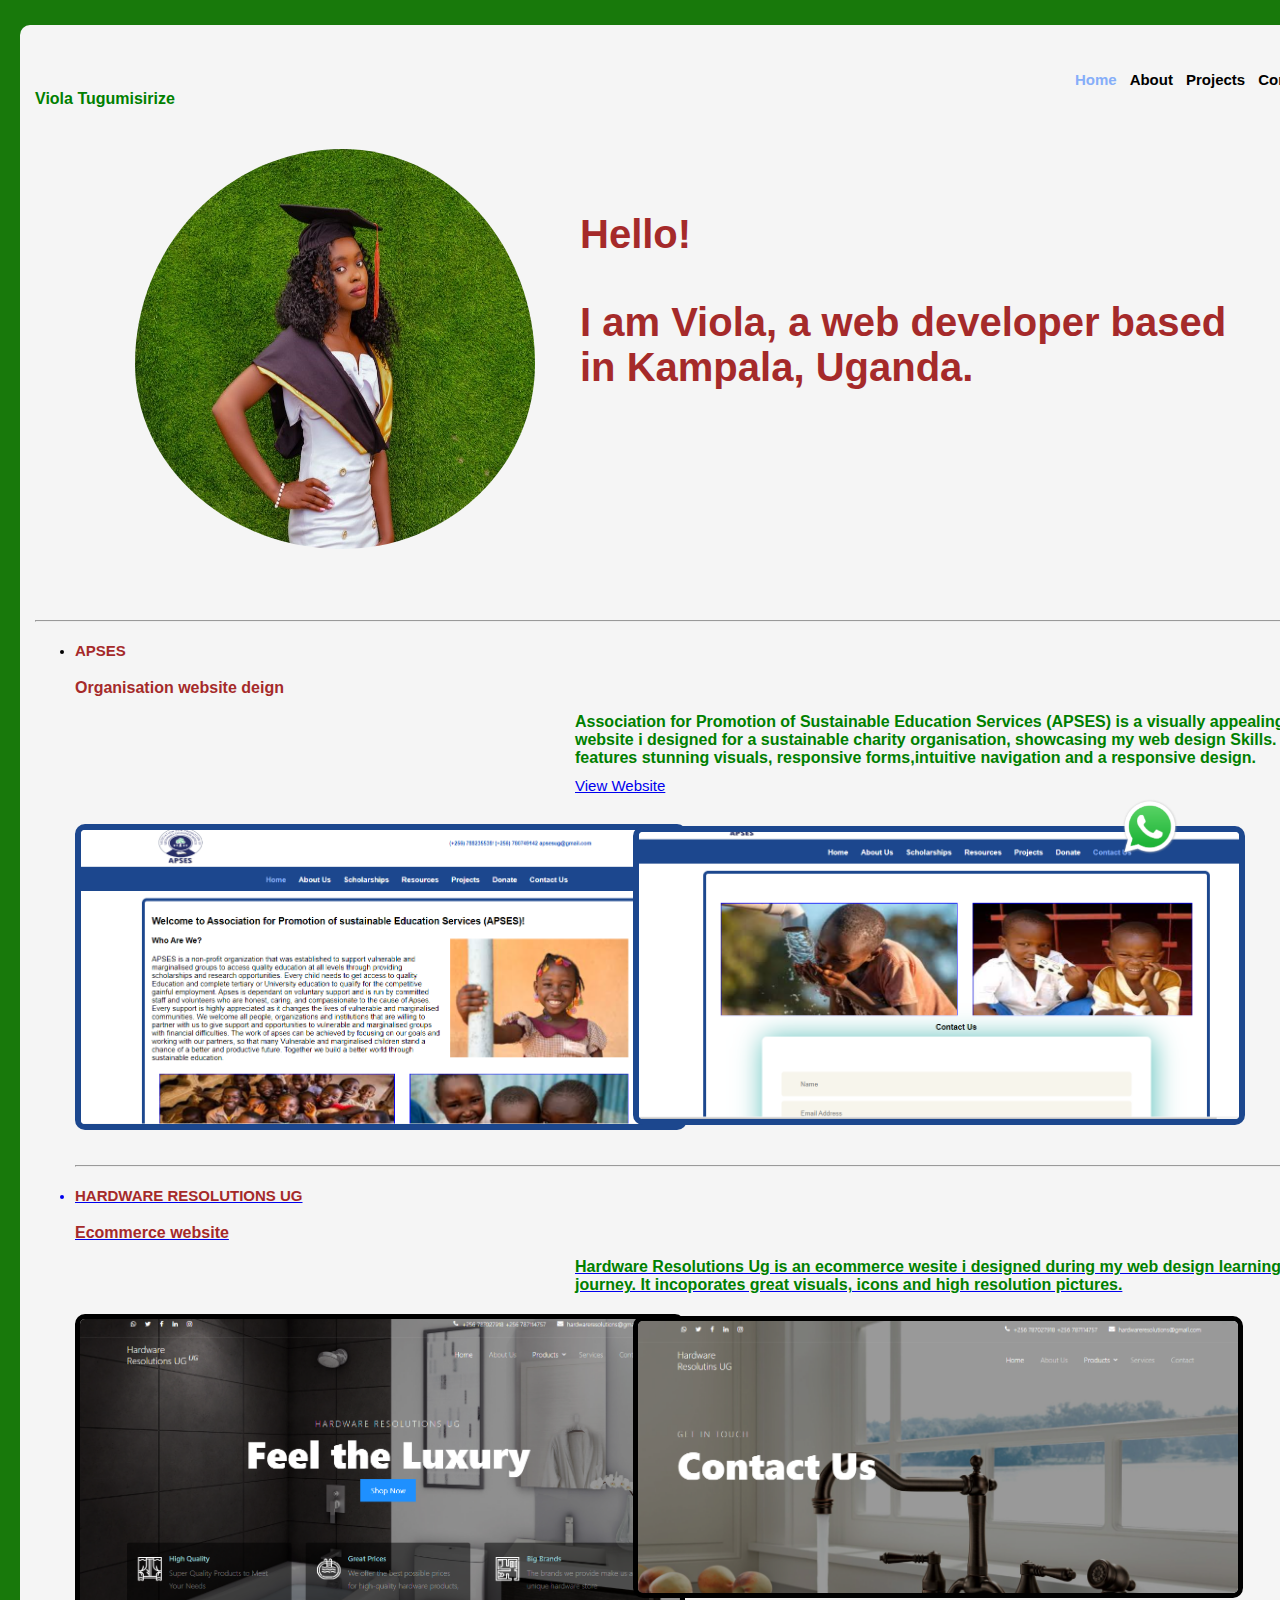
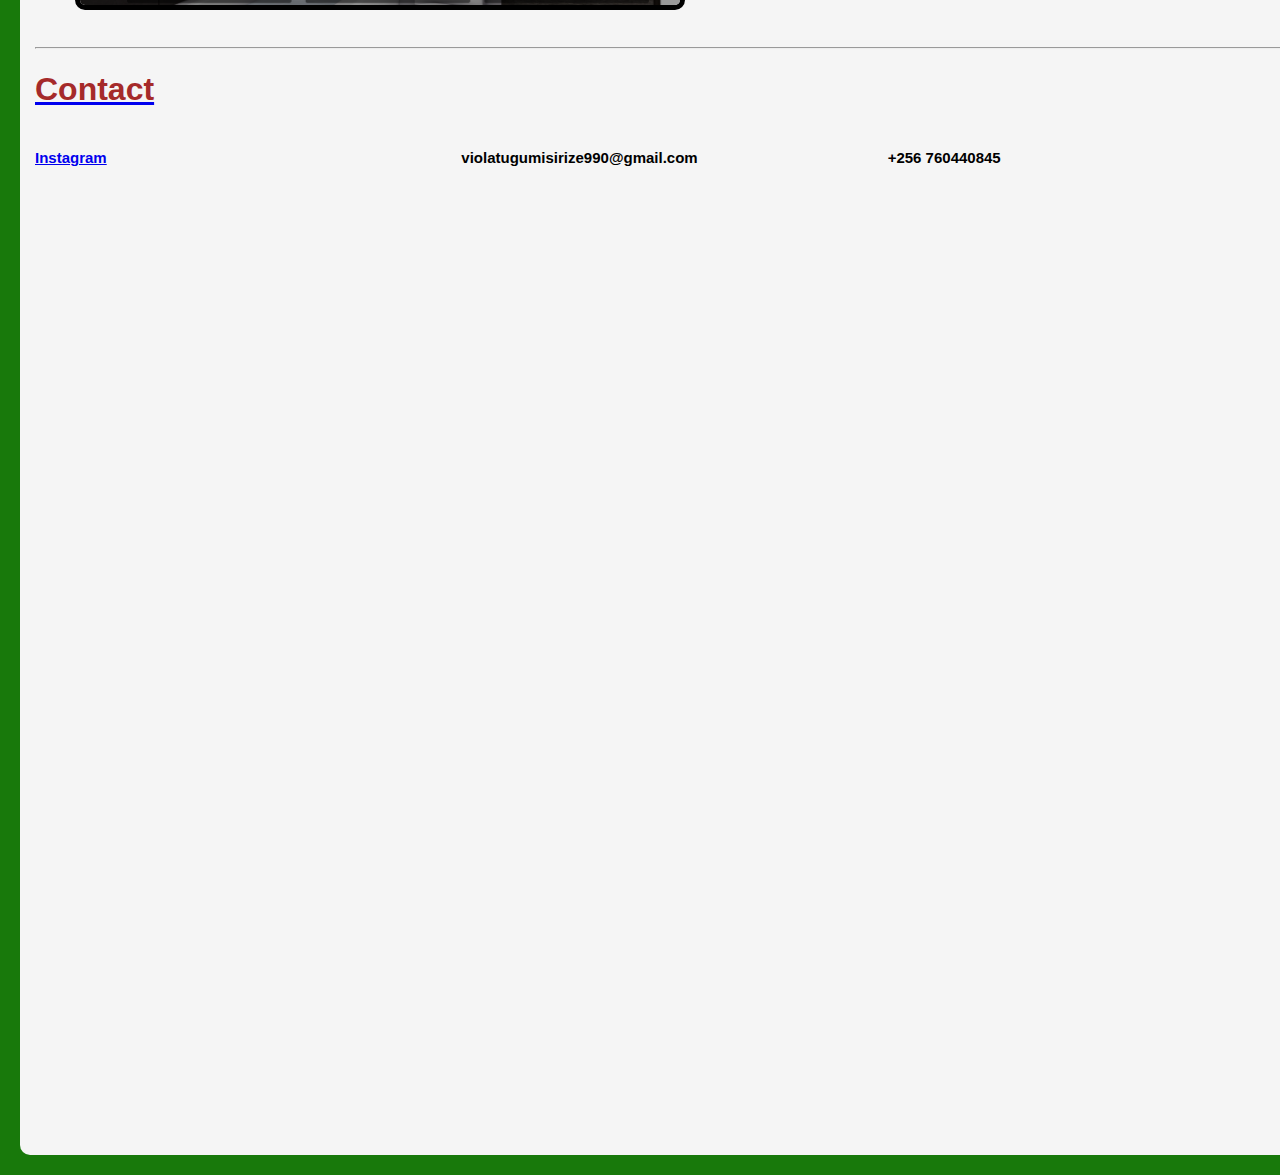
==== index.html @ c5615de3 "move index.html out of port" ====
<!DOCTYPE html>
<html>
<head>
<link rel="stylesheet" type="text/css" href="port/css/style.css" />
<title>Viola Tugumisirize </title>
</head>

<body>

  
    
    <div id="container">  
	
    
	  <div id="content">
      <div id="menu">
        <ul>
            <li  class="menuitem"><a href="#contact">Contact</a></li>
            <li class="menuitem"><a href="#projects">Projects</a></li>
            <li class="menuitem"><a href="port/about.html">About</a></li>
            <li id="current" class="menuitem"><a href="index.html">Home</a></li>
        </ul>
    </div> <!--menu end-->
      <br>

      <h3 style="color: green;">Viola Tugumisirize</h3>
       <div style="padding-left: 70px;padding-right: 70px;">
        <div class="vio">
          <img src="port/images/viola.jpg">
        </div>
  
        <div>
          <br>
          <br>
          <br>
          <h2> Hello!</h2>
          <h2 style="text-align: left;padding-left: 30px;">I am Viola, a web developer based in Kampala, Uganda.</h2>
          
        </div>
       </div>
      <div>
        <br>
        <br>
        <br>
        <br>
        <br>
        <br>
        <br>
        <br>
        <br>
        <br>
        <br>
        <br>

       
      </div>
    
<hr>
      <section id="projects">
      
        <diV>
          <ul>
            <li>
              <h4 style="padding: 0; color: brown; ">APSES</h4>
              <h3 style="color: brown; padding: 0;">Organisation website deign</h3>
              <div style="margin-left: 500px;">
                <h3 style="color: green; padding: 0; margin: 0;"> Association for Promotion of Sustainable Education Services (APSES) is a visually appealing website i designed
                  for a sustainable charity organisation, showcasing my web design Skills. it features stunning visuals, 
                  responsive forms,intuitive navigation and a responsive design. 
                </h3>
                <p><a href=" www.apseseducationservices.org">View Website</a</p>
              </div>
              <div class="image-container">
                <img  src="port/images/home.png" alt="home page">
                <img style="top: 20%; left: 45%;" src="port/images/contact.png" alt="contact page">
                
              </div>
              
              <br> <br> <br> <br> <br> <br> <br> <br> <br> <br> <br> <br> <br> <br> <br> <br> <br> <br> <br> <br> <br> <br> <br>
              <hr>
            </li>
            
            <li>
              <h4 style="padding: 0; color: brown; ">HARDWARE RESOLUTIONS UG</h4>
              <h3 style="color: brown; padding: 0;">Ecommerce website</h3>
              <div style="margin-left: 500px;">
                <h3 style="color: green; padding: 0; margin: 0;">Hardware Resolutions Ug is an ecommerce wesite i designed during my web design 
                  learning journey. It incoporates great visuals, icons and high resolution pictures.</h3>
              
              </div>
              <div class="image-container">
                <img style="border: 5px solid black ;" src="port/images/ohome.png" alt="home page">
                <img style="top: 20%; left: 45%;border: 5px solid black ;" src="port/images/contacto.png" alt="contact page">
                
              </div>
              
            <br> <br> <br> <br> <br> <br> <br> <br> <br><br><br><br><br><br><br><br><br><br><br><br><br><br>
              
            </li>
            
          </ul>
        </div>

      </section>

      <hr>
      <section id="contact">

        <h1 style="color: brown;font-size: xx-large; "> Contact</h1>

       <div class="col">

        <div class="insta">
          <h4><a href="https://www.instagram.com/violatugumisirize?utm_source=qr&r=nametag"> Instagram</a></h4>
        </div>

        <div class="mail"> 
           <h4> violatugumisirize990@gmail.com  </h4>                     
        </div>

       

        <div class="phone">                   
          <h4> +256 760440845</h4>
        </div>



       </div>
      </section>

    <a href="https://api.whatsapp.com/send?phone=+256760440845" target="_blank" class="whatsapp-float">
        <img src="port/images/WhatsApp.png" alt="WhatsApp">
    </a>

    


       


      
        
    </div>   
	

</div><!--container end-->




</body>
</html>
---- port/css/style.css ----
body {
	margin: 0;
	padding: 0;
	text-align: left;
	font: 12px Arial, Helvetica, sans-serif;
	font-size: 13px;
	color: black;
	background: rgb(24, 121, 11);
	
	
}
.image-container{
	position: relative;
	padding: 5px;
}

.image-container img{
	position: absolute;
	top: 0;
	left: 0;
	width: 600px;
	border-radius: 10px;
	border:6px solid #1C478E;
	margin-top: 20px;
}



label{
	display:inline-block;
	width:150px;
}

input{
	margin:0 5px 0 5px;
}
		

h2{
	padding-bottom:10px;
	padding-left: 20px;
	font-size: 40px;
	color: brown; 
	padding-left: 350px;
	text-align: left;
}

h3{
	font-size:16px;
	font-weight:bold;
	padding:10px 0 10px 0;
	color:#000000;
}

h4{
	font-size:15px;
	font-weight:bold;
	padding-bottom:5px;
	color:black;
}

p{
	margin:10px 0 10px 0;
	font-size: 15px;
}

#container{
	width: 1000px;
	
}





#menu{
	display:block;
	clear:both;
	width:1500px;
	height:50px;
	float:right;
	background-color: whitesmoke;
}

#menu ul {
	list-style: none;
	padding: 0px;
	margin-left:auto;
	width:960px;
}

#menu li {
	list-style: none;
	padding: 0px;	
	display: inline; 
	
}

#menu a {
	float: right;
	height: 36px;
	display: block;
	text-align: center;
	text-decoration: none;
	color: black;
	font-weight: bold;
	padding-top: 18px;
	font-size: 15px;
	padding-left:13px;
	padding-right:0px;
	
}

#menu a:hover{
	color:grey;
}




#content{
	display:block;
	float:left;
	min-height: 300vh;
	overflow: hidden;
	margin-top:25px;
	margin-left:20px;
	margin-bottom: 20px;
	margin-right: 20px;
	width:1279px;
	height:1400px;
	background:whitesmoke;
	padding:15px;
	border-radius: 10px;

	
	
}


#content img.float{
	float:right;
	margin:15px;
	height: 245px;
}

 .vio img{
	float:left;
	margin:15px;
	width: 400px;
	height: 400px;
	padding-left: 15px;
	border-radius: 55%;
	border-width: 10px;
	padding-right: 30px;
	
	padding-bottom: 30px;

	
}

#content img.ri{
	float:right;
	margin:15px;
	width: 450px;
	height: 230px;
	border: 1px solid blue;

}







.col{
	display: flex;
	text-align: left;

}

.mail{
	flex-grow: 1;
	flex-basis: 100%;

}

.insta{
	flex-grow: 1;
	flex-basis: 100%;
}


.phone{
	flex-grow: 1;
	flex-basis: 100%;
}




#current a{
	color: #86AEF9;
}




.pro{
	margin: 5px 5px 5px 5px;
	height: 343px;
	width: 1000px;


}
.centered{
	position: absolute;
	top: 176px;
	left: 150px;
	
}
    .whatsapp-float {
        position: fixed;
        bottom: 40px; 
        right: 100px; 
        z-index: 1000;
    }

    
    .whatsapp-float img {
        width: 60px; 
        height: 60px; 
        border: none; 
    }

	.image img{
		height: 300px;
		width: 288px;
		border-radius: 55%;
		justify-content: center;
		padding-top: 5px;
		margin-top: 40px;

	
	
	}
	.cr{
	   padding-top: 20px;	
	   padding-bottom: 20px;
	   padding-left: 180px;
	   padding-right: 180px;
	}

	.us ul li{
		font-size: 40px;
	}
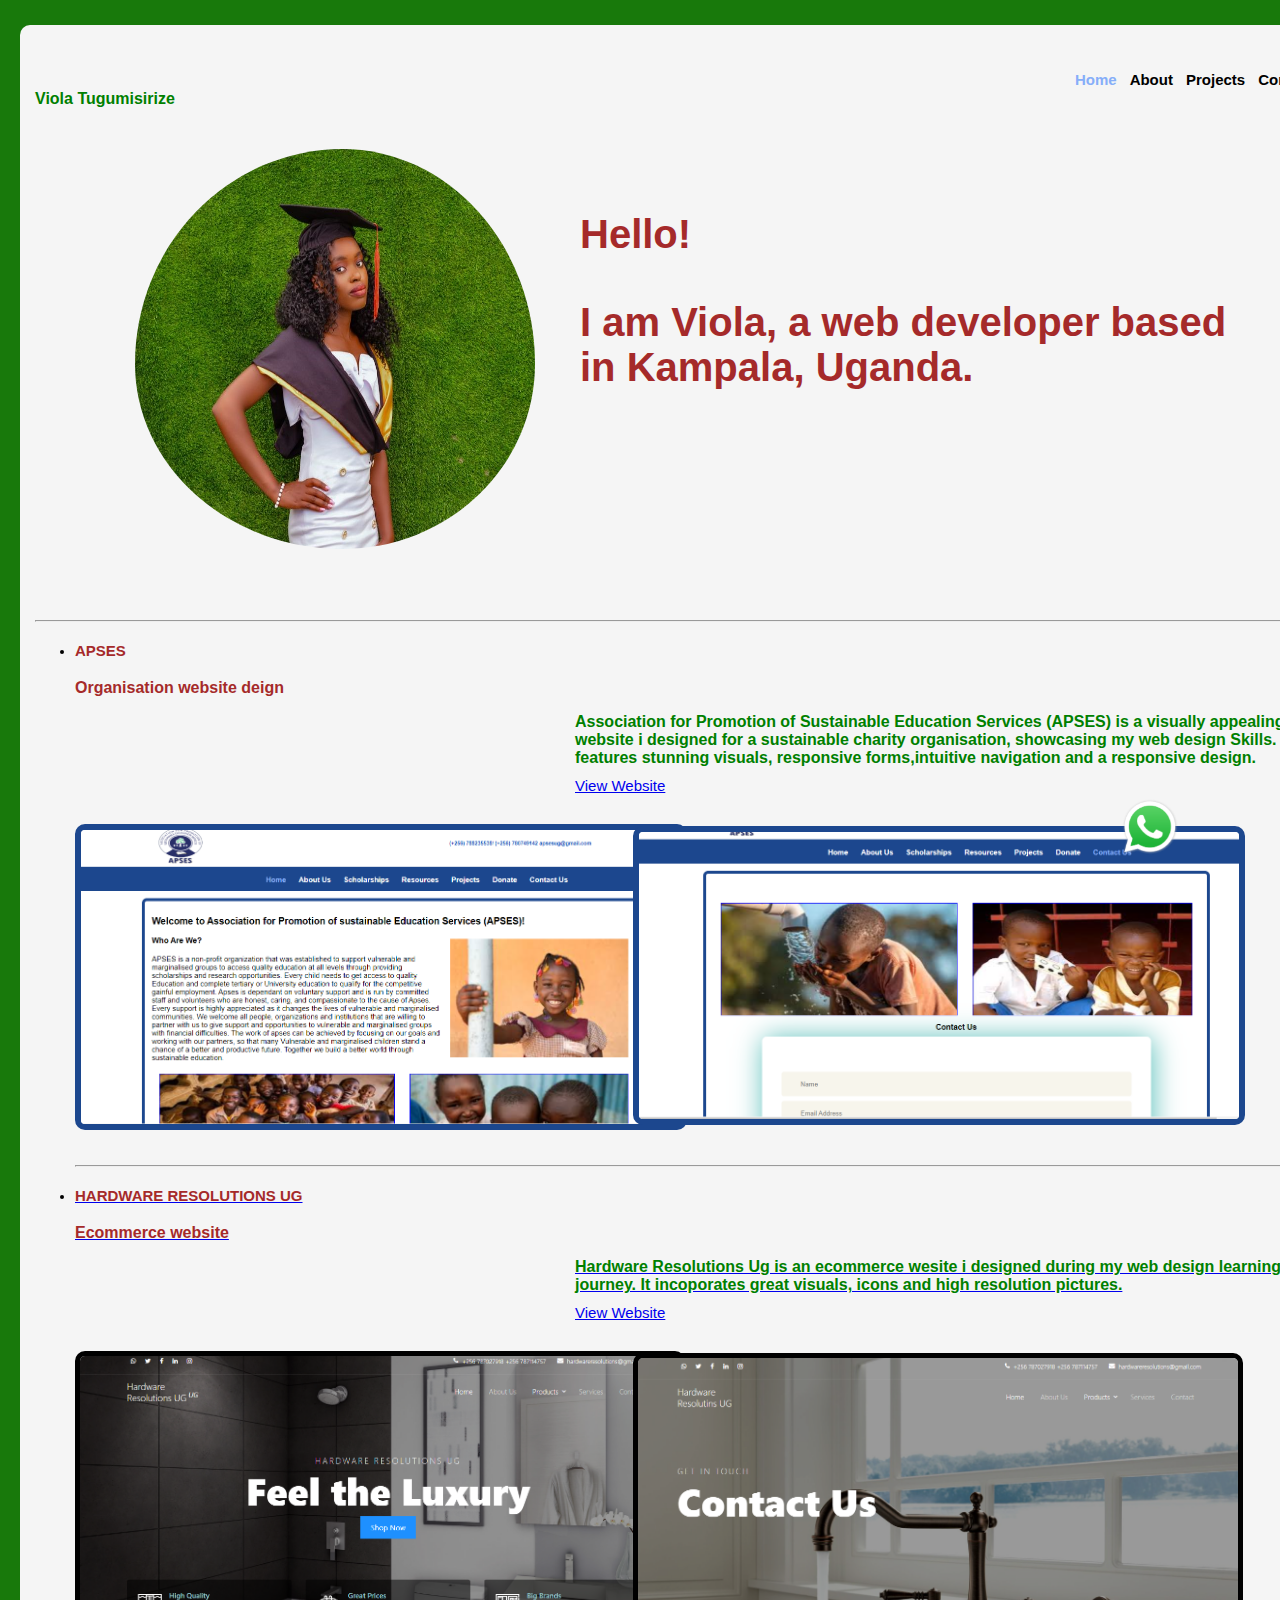
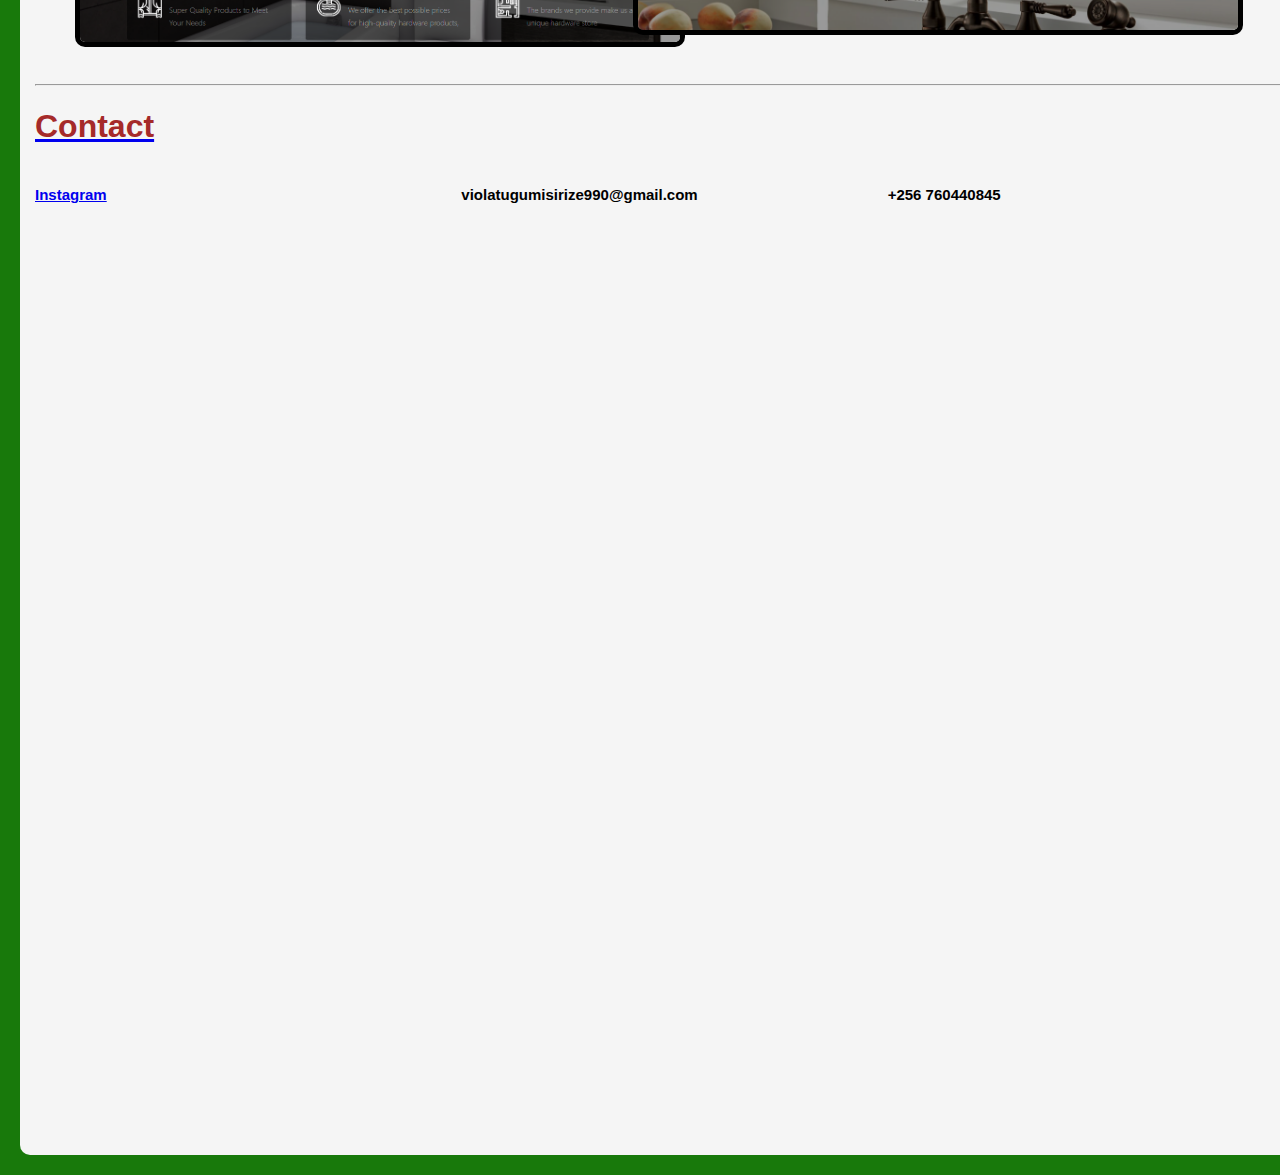
==== commit 0a00153c: "add hardware link" ====
--- a/index.html
+++ b/index.html
@@ -86,6 +86,7 @@
               <div style="margin-left: 500px;">
                 <h3 style="color: green; padding: 0; margin: 0;">Hardware Resolutions Ug is an ecommerce wesite i designed during my web design 
                   learning journey. It incoporates great visuals, icons and high resolution pictures.</h3>
+                  <p><a href=" https://viola-tech.github.io/hardware.github.io/om-general-hardware/index.html">View Website</a</p>
               
               </div>
               <div class="image-container">
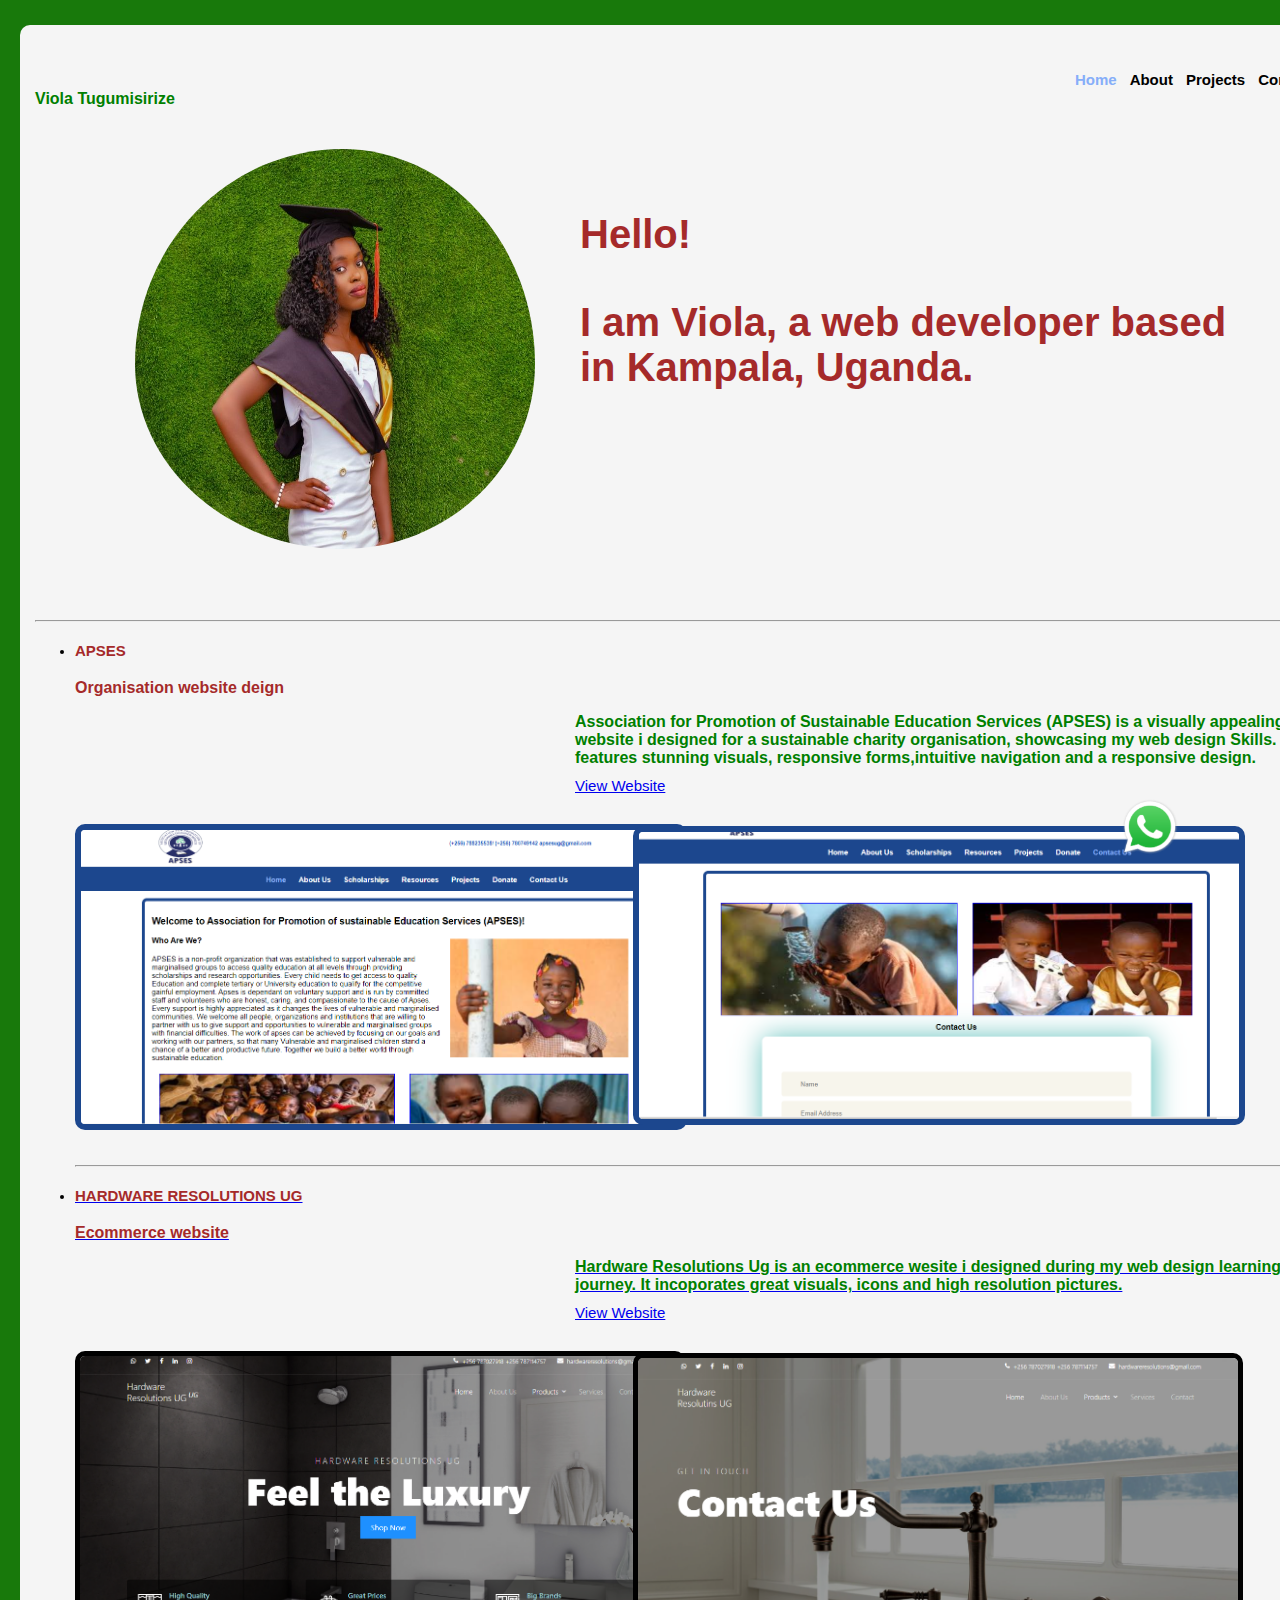
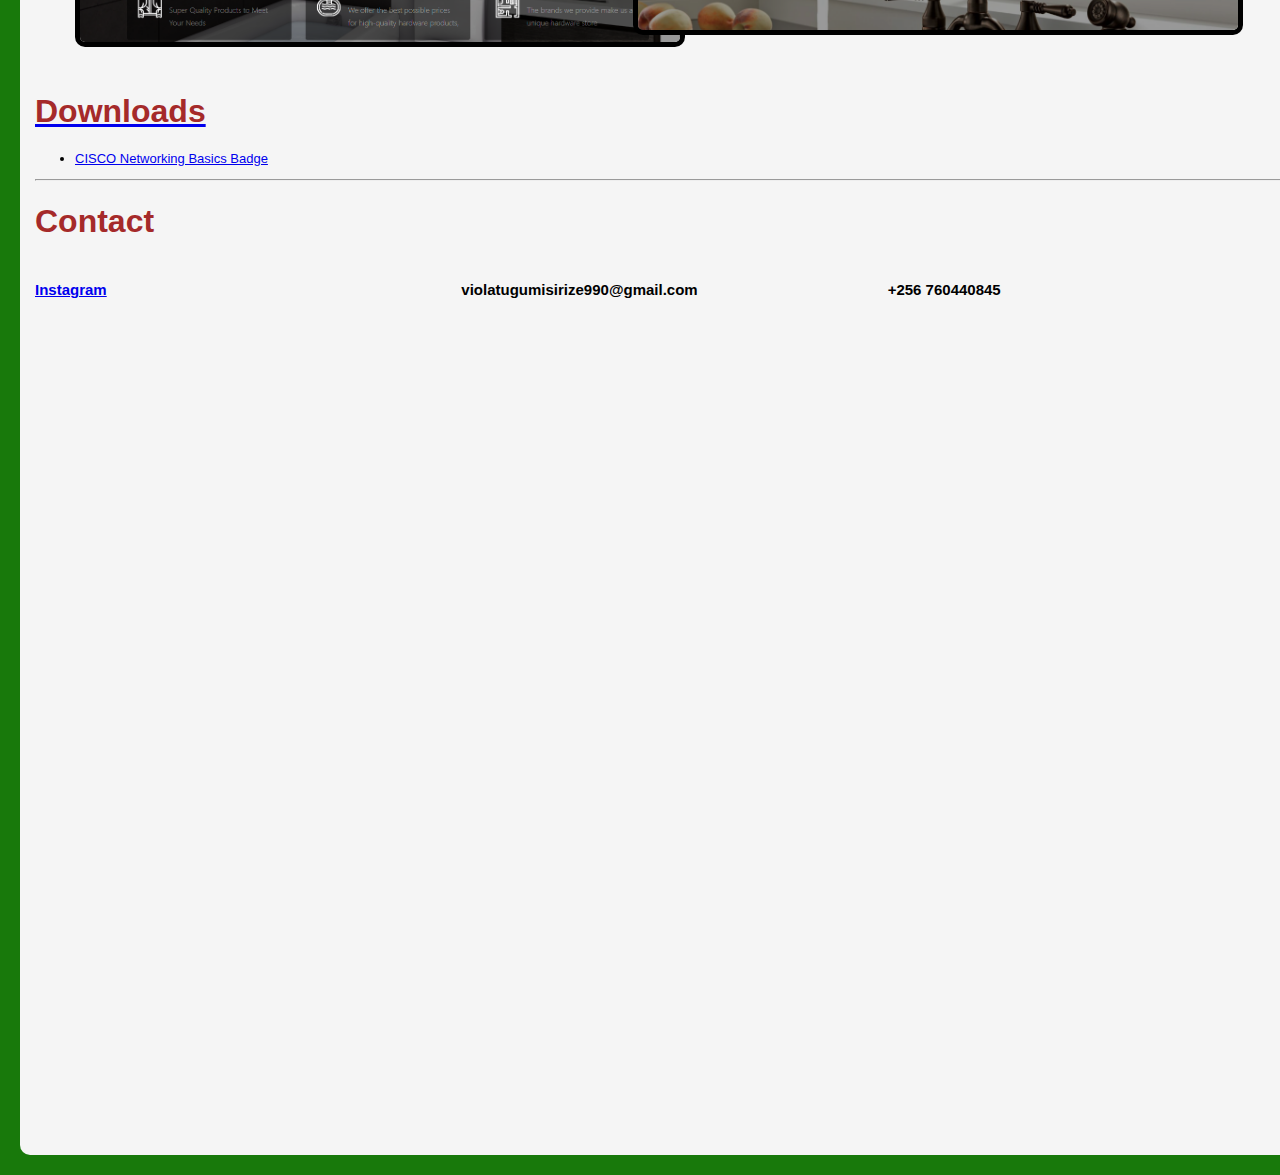
==== commit 3bc336e4: "add CISCO networking badge" ====
--- a/index.html
+++ b/index.html
@@ -104,6 +104,16 @@
 
       </section>
 
+      <section id="download">
+        <h1 style="color: brown;font-size: xx-large; "> Downloads</h1>
+
+        <ul>
+          <li><a href="port/files/Networking_Basics_Badge20231008-29-hjaqcm (2).pdf">CISCO Networking Basics Badge</a></li>
+        </ul>
+
+
+      </section>
+
       <hr>
       <section id="contact">
 
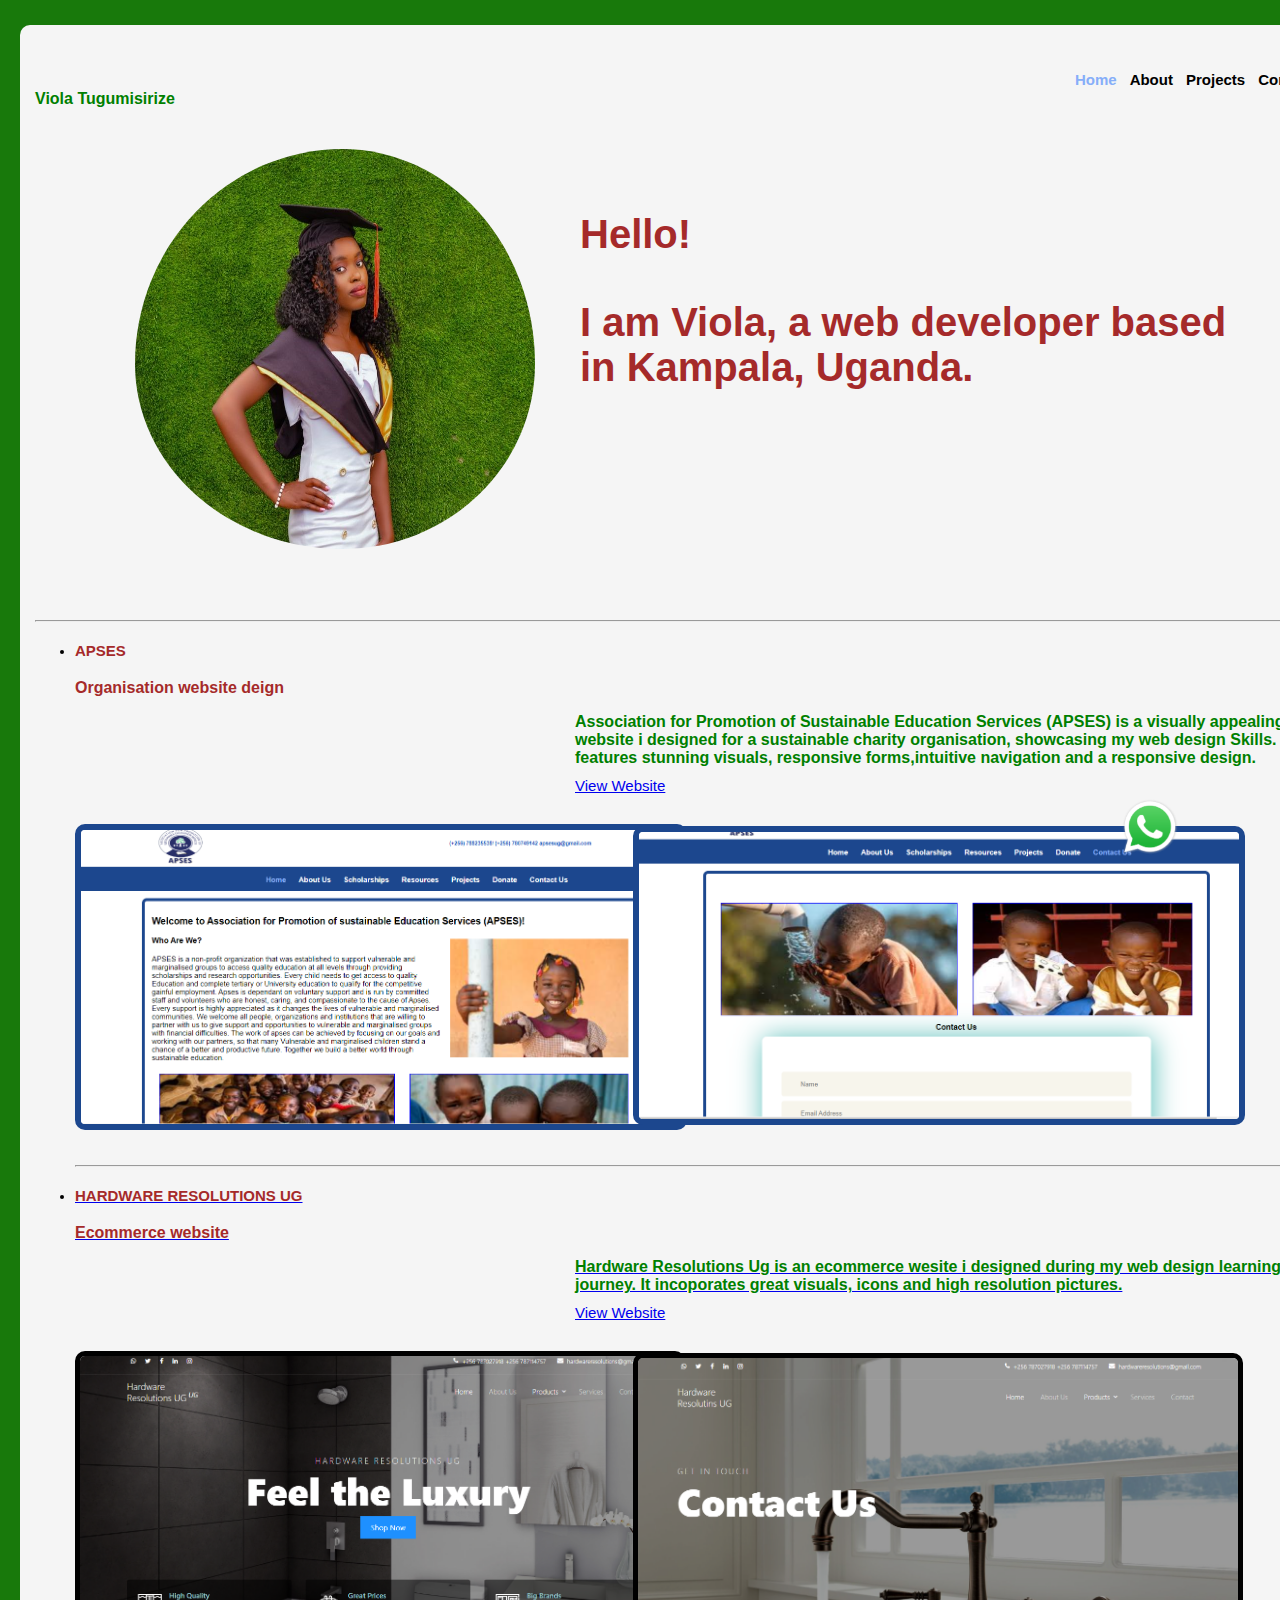
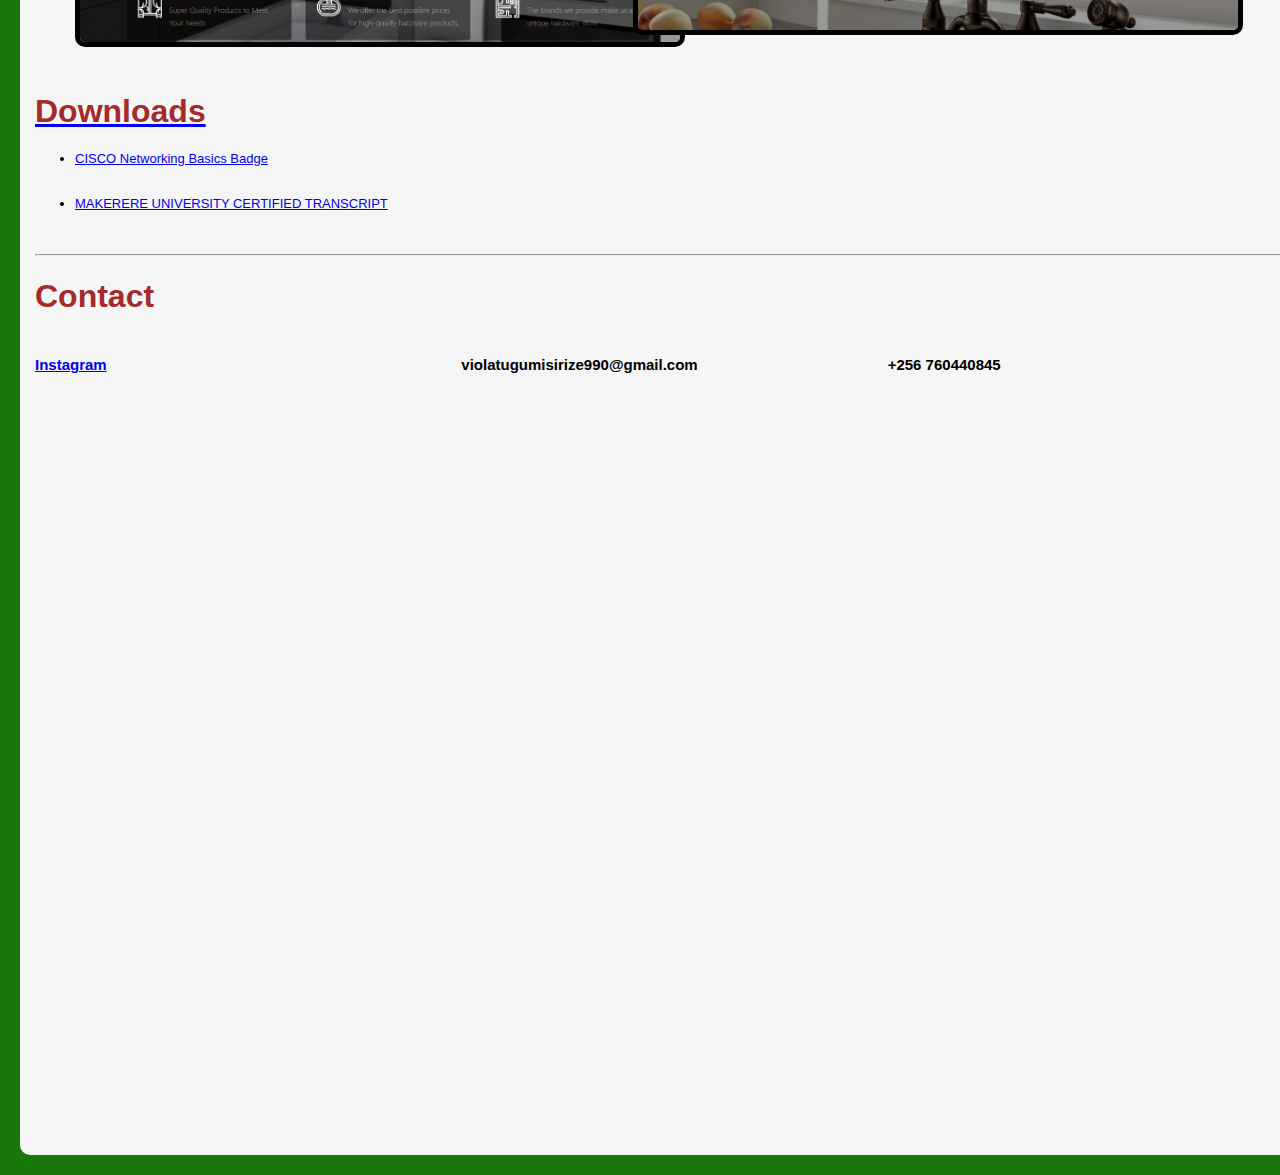
==== commit f9616d09: "add trancsript" ====
--- a/index.html
+++ b/index.html
@@ -108,7 +108,11 @@
         <h1 style="color: brown;font-size: xx-large; "> Downloads</h1>
 
         <ul>
-          <li><a href="port/files/Networking_Basics_Badge20231008-29-hjaqcm (2).pdf">CISCO Networking Basics Badge</a></li>
+          <li><a href="port/files/Networking_Basics_Badge20231008-29-hjaqcm (2).pdf" download>CISCO Networking Basics Badge</a></li>
+          <br><br>
+          <li><a href="port/files/CERTIFIED TRANSCRIPT.pdf" download>MAKERERE UNIVERSITY CERTIFIED TRANSCRIPT</a></li>
+          <br><br>
+        
         </ul>
 
 
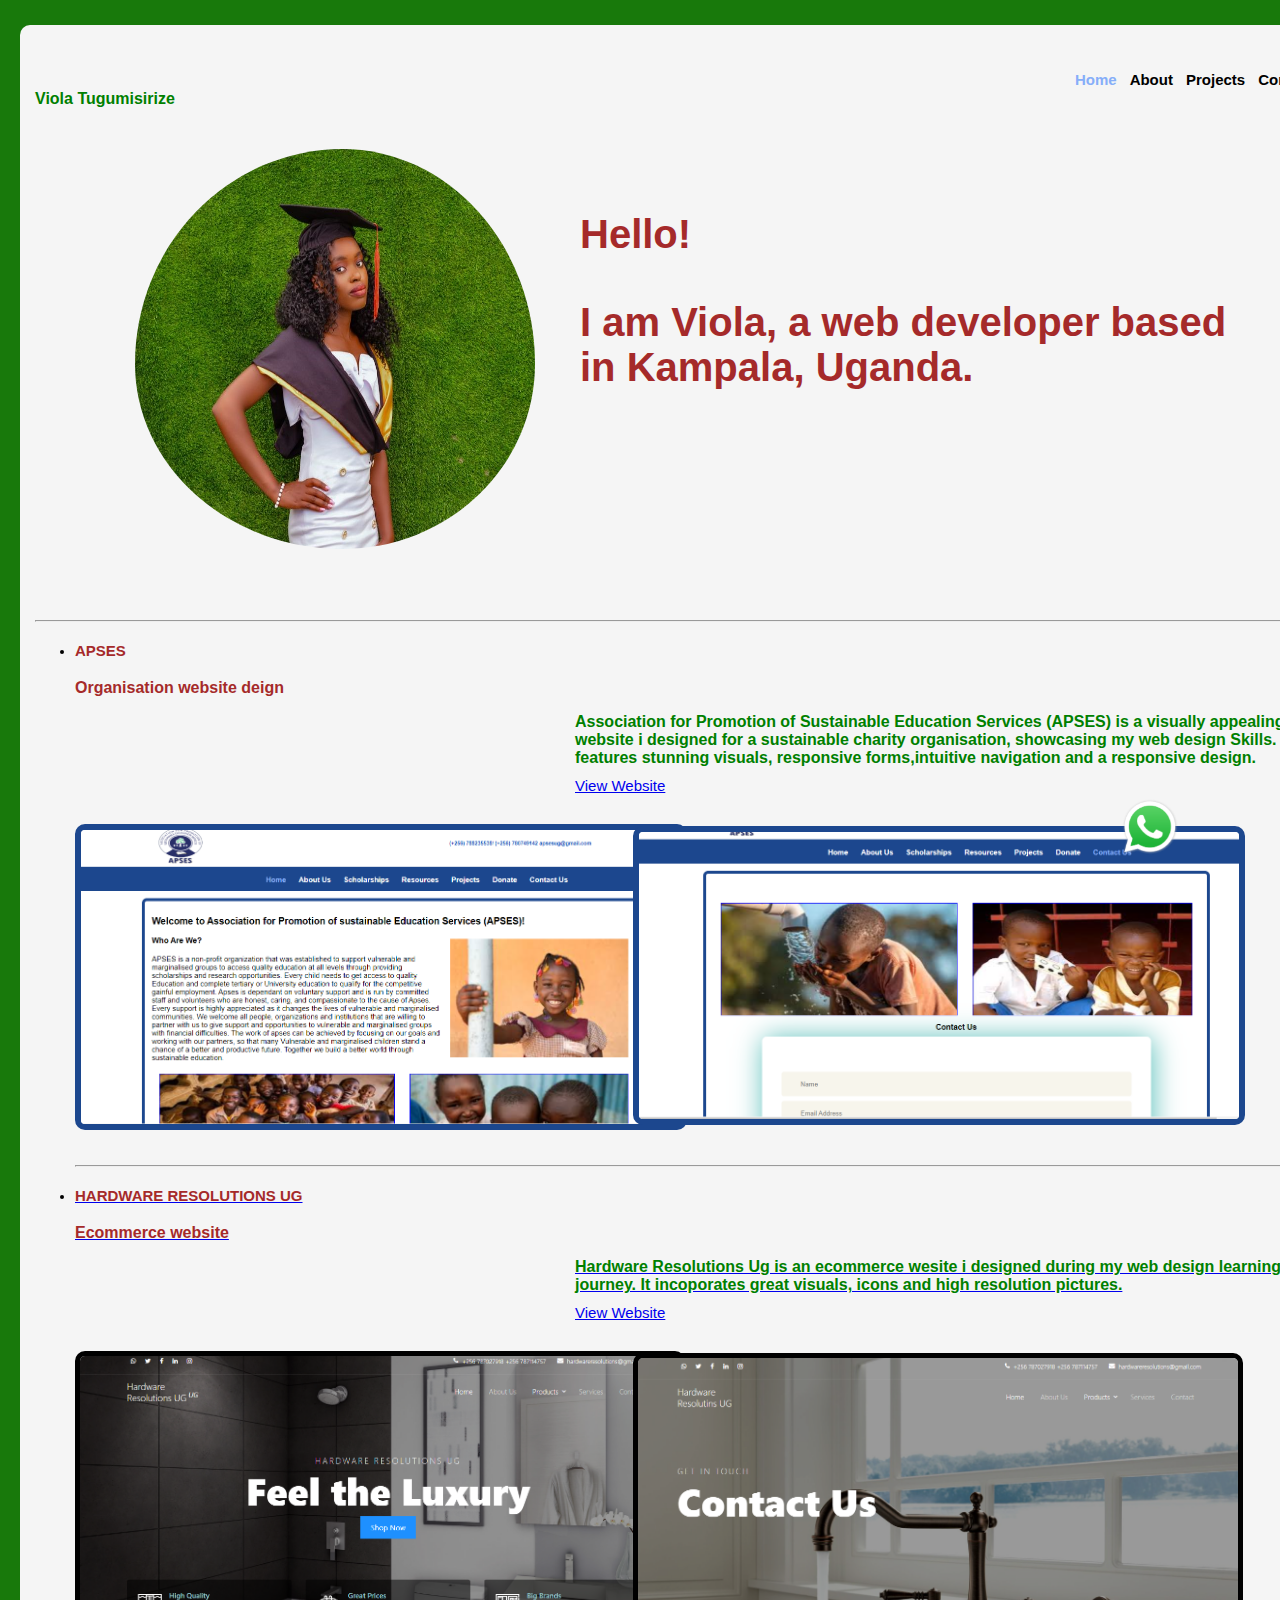
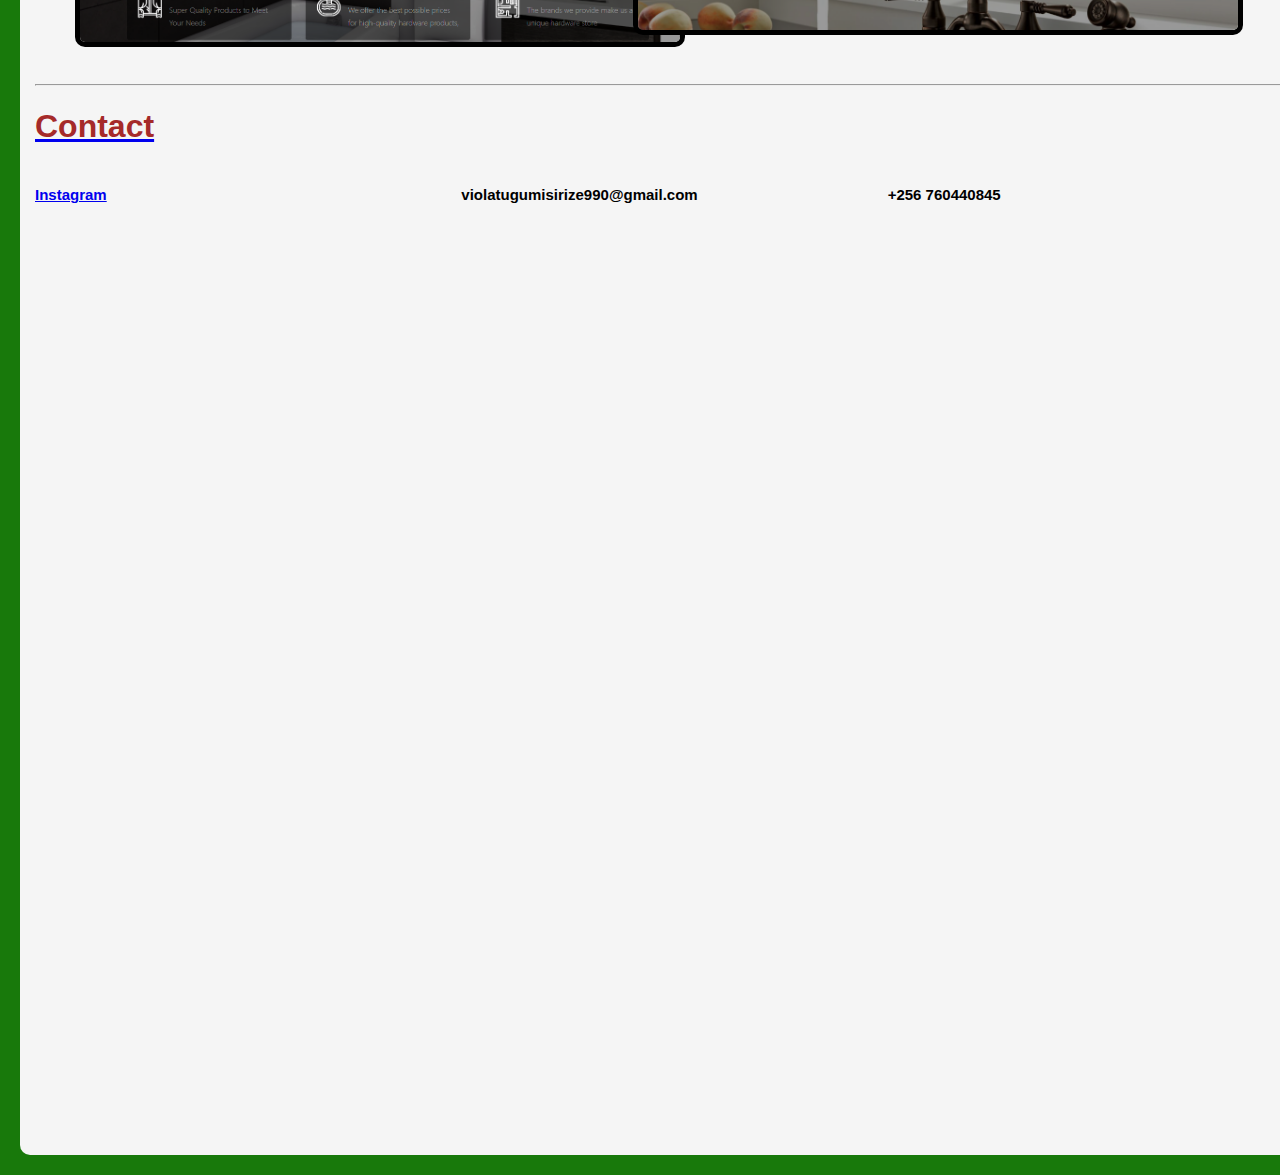
==== commit 9fc8e0df: "remove downloads" ====
--- a/index.html
+++ b/index.html
@@ -104,20 +104,7 @@
 
       </section>
 
-      <section id="download">
-        <h1 style="color: brown;font-size: xx-large; "> Downloads</h1>
-
-        <ul>
-          <li><a href="port/files/Networking_Basics_Badge20231008-29-hjaqcm (2).pdf" download>CISCO Networking Basics Badge</a></li>
-          <br><br>
-          <li><a href="port/files/CERTIFIED TRANSCRIPT.pdf" download>MAKERERE UNIVERSITY CERTIFIED TRANSCRIPT</a></li>
-          <br><br>
-        
-        </ul>
-
-
-      </section>
-
+     
       <hr>
       <section id="contact">
 
